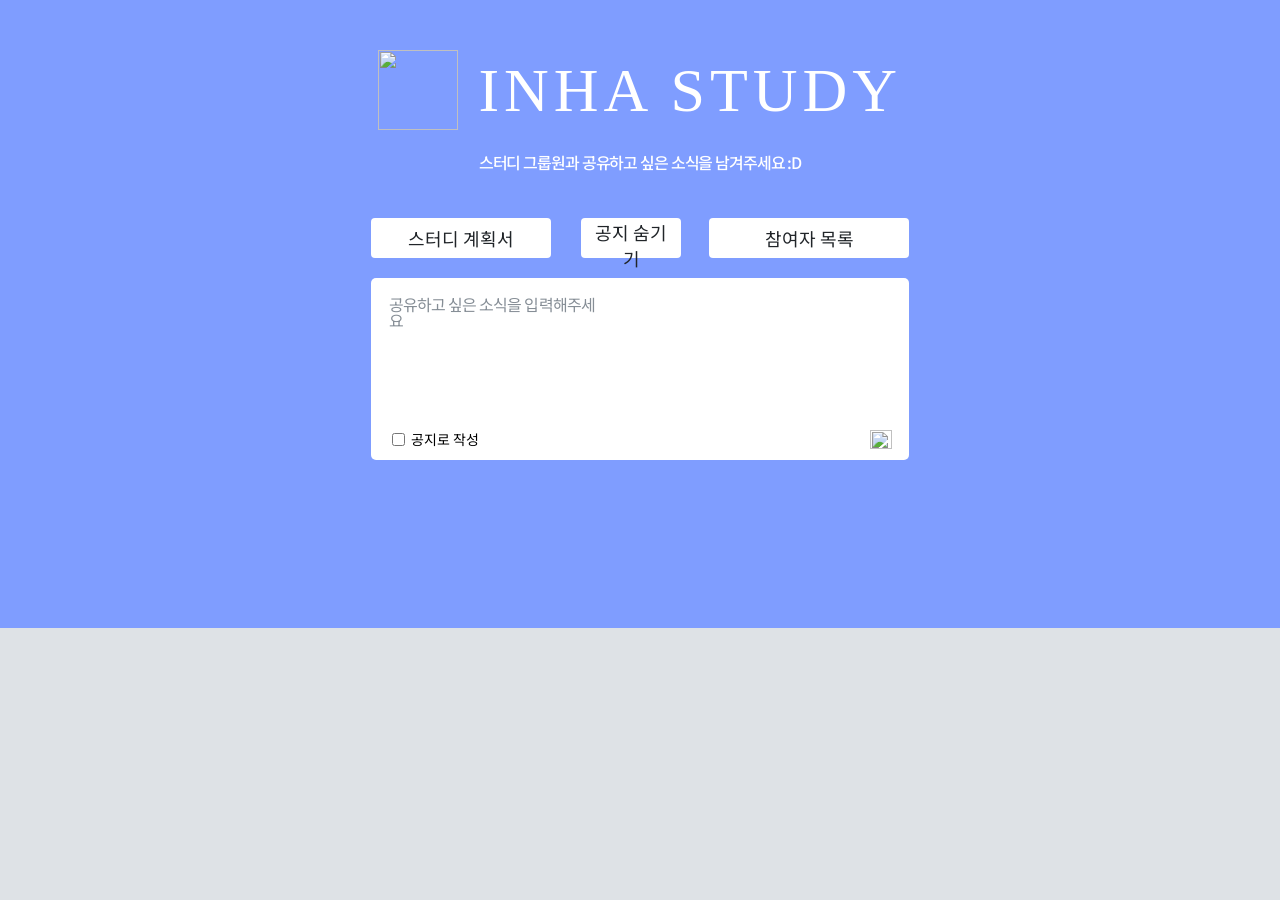
==== src/main/resources/templates/memo.html @ ab1ac7e3 "seo first" ====
<!DOCTYPE html>
<html lang="en">

<head>
    <meta charset="UTF-8">
    <meta name="viewport" content="width=device-width, initial-scale=1.0">
    <title>INHA study</title>

    <script src="https://ajax.googleapis.com/ajax/libs/jquery/3.5.1/jquery.min.js"></script>
    <link href="https://fonts.googleapis.com/css2?family=Noto+Sans+KR:wght@500&display=swap" rel="stylesheet">

    <style>
        @import url(//spoqa.github.io/spoqa-han-sans/css/SpoqaHanSans-kr.css);

        body {
            margin: 0px;
        }

        .area-edit {
            display: none;
        }

        .wrap {
            width: 538px;
            margin: 10px auto;
        }

        .schedule-button{
            width: 180px;
            height: 40px;
            border-radius: 4px;
            background-color: white;
            border: none;
            color: #212529;
            text-align: center;
            font-size: 18px;
            font-family: "Noto Sans KR";
            margin-bottom: 20px;
            margin-left: 0px;
            cursor: pointer;
        }

        .schedule-button span{
            cursor: pointer;
            display: inline-block;
            position: relative;
            transition: 0.5s;
        }

        .schedule-button span::after{
            content: '\00bb';
            position: absolute;
            opacity: 0;
            top: 0;
            right: 0px;
            transition: 0.5s;
        }

        .schedule-button:hover span{
            font-size:23px;
            color: #339af0;
        }

        .user-button{
            width: 200px;
            height: 40px;
            border-radius: 4px;
            background-color: white;
            border: none;
            color: #212529;
            text-align: center;
            font-size: 18px;
            font-family: "Noto Sans KR";
            margin-bottom: 20px;
            margin-left: 0px;
            cursor: pointer;
        }

        .user-button span{
            cursor: pointer;
            display: inline-block;
            position: relative;
            transition: 0.5s;
        }

        .user-button span::after{
            content: '\00bb';
            position: absolute;
            opacity: 0;
            top: 0;
            right: 0px;
            transition: 0.5s;
        }

        .user-button:hover span{
            font-size:23px;
            color: #339af0;
        }

        .notice-button{
            width: 100px;
            height: 40px;
            border-radius: 4px;
            background-color: white;
            border: none;
            color: #212529;
            text-align: center;
            font-size: 18px;
            font-family: "Noto Sans KR";
            margin-bottom: 20px;
            margin-left: 30px;
            margin-right: auto;
            cursor: pointer;
            align-self: center;
        }

        .notice-button span{
            cursor: pointer;
            display: inline-block;
            position: relative;
            transition: 0.5s;
        }

        .notice-button span::after{
            content: '\00bb';
            position: absolute;
            opacity: 0;
            top: 0;
            right: -20px;
            transition: 0.5s;
        }

        .notice-button:hover span{
            font-size:18px;
            color: #339af0;
        }


        #contents {
            width: 538px;
        }

        .area-write {
            position: relative;
            width: 538px;
        }

        .area-write img {
            cursor: pointer;
            position: absolute;
            width: 22.2px;
            height: 18.7px;
            bottom: 15px;
            right: 17px;
        }

        .background-header {
            position: fixed;
            z-index: -1;
            top: 0px;
            width: 100%;
            height: 628px;
            background-color: #7f9dff;
        }

        .background-body {
            position: fixed;
            z-index: -1;
            top: 628px;
            height: 100%;
            width: 100%;
            background-color: #dee2e6;
        }

        .header {
            margin-top: 50px;
        }

        .header h2 {
            /*font-family: 'Noto Sans KR', sans-serif;*/
            height: 33px;
            font-size: 42px;
            font-weight: 500;
            font-stretch: normal;
            font-style: normal;
            line-height: 0.79;
            letter-spacing: -0.5px;
            text-align: center;
            color: #ffffff;
        }

        .header p {
            margin: 20px auto;
            width: 500px;
            height: 48px;
            font-family: 'Noto Sans KR', sans-serif;
            font-size: 16px;
            font-weight: 500;
            font-stretch: normal;
            font-style: normal;
            line-height: 1.5;
            letter-spacing: -1.12px;
            text-align: center;
            color: #ffffff;
        }

        .header-title {
            height: 80px;
            font-size: 62px;
            font-weight: 500;
            font-stretch: normal;
            font-style: normal;
            line-height: 0.79;
            letter-spacing: 5.0px;
            text-align: center;
            color: #ffffff;
        }
        textarea.field {
            width: 502px !important;
            height: 146px;
            border-radius: 5px;
            background-color: #ffffff;
            border: none;
            padding: 18px;
            resize: none;
        }

        textarea.field::placeholder {
            width: 216px;
            height: 16px;
            font-family: 'Noto Sans KR', sans-serif;
            font-size: 16px;
            font-weight: normal;
            font-stretch: normal;
            font-style: normal;
            line-height: 1;
            letter-spacing: -0.96px;
            text-align: left;
            color: #868e96;
        }

        .card {
            width: 538px;
            border-radius: 5px;
            background-color: #ffffff;
            margin-bottom: 12px;
        }


        .card .metadata {
            position: relative;
            display: flex;
            font-family: 'Spoqa Han Sans';
            font-size: 11px;
            font-weight: normal;
            font-stretch: normal;
            font-style: normal;
            line-height: 1;
            letter-spacing: -0.77px;
            text-align: left;
            color: #adb5bd;
            height: 14px;
            padding: 10px 23px;
        }

        .card .metadata .date {

        }

        .card .metadata .username {
            margin-left: 20px;
        }

        .contents {
            padding: 0px 23px;
            word-wrap: break-word;
            word-break: break-all;
        }

        .contents div.edit {
            display: none;
        }

        .contents textarea.te-edit {
            border-right: none;
            border-top: none;
            border-left: none;
            resize: none;
            border-bottom: 1px solid #212529;
            width: 100%;
            font-family: 'Spoqa Han Sans';
        }

        .footer {
            position: relative;
            height: 40px;
        }

        .footer img.icon-start-edit {
            cursor: pointer;
            position: absolute;
            bottom: 15px;
            right: 55px;
            width: 18px;
            height: 18px;
        }

        .footer img.icon-end-edit {
            cursor: pointer;
            position: absolute;
            display: none;
            bottom: 14px;
            right: 55px;
            width: 20px;
            height: 15px;
        }

        .footer img.icon-delete {
            cursor: pointer;
            position: absolute;
            bottom: 14px;
            right: 19px;
            width: 14px;
            height: 18px;
        }

        .footer img.icon-back-edit {
            cursor: pointer;
            position: absolute;
            display: none;
            bottom: 13px;
            right: 95px;
            width: 19px;
            height: 21px;
        }

        #cards-box {
            margin-top: 12px;
        }

        #notice-cards-box {
            margin-top: 12px;
        }

        .schedule_modal {
            position: fixed;
            top: 50%;
            left: 50%;
            transform: translate(-50%, -50%);
            width: 100%;
            height: 100%;
            display: none;
            background-color: rgba(0,0,0,0.4);
        }

        .schedule_modal.show {
            display: block;
        }

        .user_modal {
            position: fixed;
            top: 50%;
            left: 50%;
            transform: translate(-50%, -50%);
            width: 100%;
            height: 100%;
            display: none;
            background-color: rgba(0,0,0,0.4);
        }

        .user_modal.show {
            display: block;
        }

        .modal_body {
            position: absolute;
            top: 50%;
            left: 50%;
            width: 400px;
            height: 600px;
            padding: 40px;
            text-align: center;
            background-color: rgb(255, 255, 255);
            border-radius: 10px;
            box-shadow: 0 2px 3px 0 rgba(34, 36, 38, 0.15);
            transform: translateX(-50%) translateY(-50%);
        }
        .modal_body_title {
            color: black;
            text-align: center;
            font-size: 20px;
            font-family: "Noto Sans KR";
        }
        .modal_body_sub {
            padding: 0px;
            padding-top: 30px;
            color: black;
            text-align: center;
            font-size: 15px;
            font-family: "Noto Sans KR";
            line-height: 50px;
        }
        .modal_close_btn {
            position: absolute;
            bottom: 10px;
            right: 10px;
            width: 60px;
            height: 30px;
            border-radius: 4px;
            background-color: #339af0;
            border: none;
            color: white;
            text-align: center;
            font-size: 12px;
            font-family: "Noto Sans KR";
            margin-bottom: 0px;
            margin-left: 0px;
            cursor: pointer;
        }

        .stop-scroll{
            height: 100%;
            overflow: hidden;
        }

        .img {
            max-width: 100%;
            height: auto !important;
        }

        .wrap_notice_check{
            position: absolute;
            width: 150.2px;
            height: 18.7px;
            bottom: 15px;
            left: 17px;
            font-size: 14px;
            font-family: "Noto Sans KR";
        }

        .left {
            width: 50%;
            float: left;
            box-sizing: border-box;
        }
        .right {
            width: 50%;
            float: right;
            box-sizing: border-box;
        }

        .right.span{
            line-height: 10px;
        }

    </style>
    <script charset="UTF-8">
        let realRoomId;

        function getRoomId(){
            let getLink = window.location.search;
            //alert(getLink);
            let getRoomId = getLink.split('=');	//getLink를 '='를 기준으로 두 배열 요소로 분리
            realRoomId = getRoomId[1];	//분리한 배열 중 두번째 요소 변수에 넣기
        }

        // 사용자가 내용을 올바르게 입력하였는지 확인합니다.
        function isValidContents(contents) {
            if (contents == '') {
                alert('내용을 입력해주세요');
                return false;
            }
            if (contents.trim().length > 140) {
                alert('공백 포함 140자 이하로 입력해주세요');
                return false;
            }
            return true;
        }

        // 익명의 username을 만듭니다.
        function genRandomName(length) {
            let result = '';
            let characters = 'ABCDEFGHIJKLMNOPQRSTUVWXYZabcdefghijklmnopqrstuvwxyz0123456789';
            let charactersLength = characters.length;
            for (let i = 0; i < length; i++) {
                let number = Math.random() * charactersLength;
                let index = Math.floor(number);
                result += characters.charAt(index);
            }
            return result;
        }

        // 수정 버튼을 눌렀을 때, 기존 작성 내용을 textarea 에 전달합니다.
        // 숨길 버튼을 숨기고, 나타낼 버튼을 나타냅니다.
        function editPost(id) {
            showEdits(id);
            let contents = $(`#${id}-contents`).text().trim();
            $(`#${id}-textarea`).val(contents);
        }

        function showEdits(id) {
            $(`#${id}-editarea`).show();
            $(`#${id}-submit`).show();
            // $(`#${id}-delete`).show();
            $(`#${id}-back`).show();

            $(`#${id}-contents`).hide();
            $(`#${id}-edit`).hide();
        }

        function hideEdits(id) {
            $(`#${id}-editarea`).hide();
            $(`#${id}-submit`).hide();
            $(`#${id}-back`).hide();

            //$(`#${id}-delete`).show();
            $(`#${id}-contents`).show();
            $(`#${id}-edit`).show();
        }


        $(document).ready(function () {
            // HTML 문서를 로드할 때마다 실행합니다.
            getRoomId();
            getMessages();
        })

        // 메모를 불러와서 보여줍니다.
        function getMessages() {
            // 1. 기존 메모 내용을 지웁니다.
            $('#cards-box').empty();
            $('#notice-cards-box').empty();
            // 2. 메모 목록을 불러와서 HTML로 붙입니다.
            $.ajax({
                type: 'GET',
                url: `/api/memos/${realRoomId}`,
                success: function (response) {
                    for (let i = 0; i < response.length; i++) {
                        let message = response[i];
                        let notice = message['notice']
                        let id = message['id'];
                        let username = message['username'];
                        let contents = message['contents'];
                        let modifiedAt = message['modifiedAt'];
                        if(notice ==='Y'){
                            addNoticeHTML(id, username, contents, modifiedAt);
                        }
                        else{
                            addHTML(id, username, contents, modifiedAt);
                        }
                    }
                }
            })
        }

        // 메모 하나를 HTML로 만들어서 body 태그 내 원하는 곳에 붙입니다.
        function addHTML(id, username, contents, modifiedAt) {
            // 1. HTML 태그를 만듭니다.
            let tempHtml = `<div class="card">
        <!-- date/username 영역 -->
        <div class="metadata">
            <div class="date">
                ${modifiedAt}
            </div>
            <div id="${id}-username" class="username">
                ${username}
            </div>
        </div>
        <!-- contents 조회/수정 영역-->
        <div class="contents">
            <div id="${id}-contents" class="text">
                ${contents}
            </div>
            <div id="${id}-editarea" class="edit">
                <textarea id="${id}-textarea" class="te-edit" name="" id="" cols="30" rows="5"></textarea>
            </div>
        </div>
        <!-- 버튼 영역-->
        <div class="footer">
            <img id="${id}-edit" class="icon-start-edit" src="images/edit.png" alt="" onclick="editPost('${id}')">
            <img id="${id}-delete" class="icon-delete" src="images/delete.png" alt="" onclick="deleteOne('${id}')">
            <img id="${id}-submit" class="icon-end-edit" src="images/done.png" alt="" onclick="submitEdit('${id}')">
            <img id="${id}-back" class="icon-back-edit" src="images/back.png" alt="" onclick="hideEdits('${id}')">
        </div>
    </div>`;
            // 2. #cards-box 에 HTML을 붙인다.
            $('#cards-box').append(tempHtml);
        }

        function addNoticeHTML(id, username, contents, modifiedAt) {
            // 1. HTML 태그를 만듭니다.
            let tempHtml = `<div class="card" style="background-color: indianred">
        <!-- date/username 영역 -->
        <div class="metadata">
            <div class="date">
                ${modifiedAt}
            </div>
            <div id="${id}-username" class="username">
                ${username}
            </div>
        </div>
        <!-- contents 조회/수정 영역-->
        <div class="contents">
            <div id="${id}-contents" class="text">
                ${contents}
            </div>
            <div id="${id}-editarea" class="edit">
                <textarea id="${id}-textarea" class="te-edit" name="" id="" cols="30" rows="5"></textarea>
            </div>
        </div>
        <!-- 버튼 영역-->
        <div class="footer">
            <img id="${id}-edit" class="icon-start-edit" src="images/edit.png" alt="" onclick="editPost('${id}')">
            <img id="${id}-delete" class="icon-delete" src="images/delete.png" alt="" onclick="deleteOne('${id}')">
            <img id="${id}-submit" class="icon-end-edit" src="images/done.png" alt="" onclick="submitEdit('${id}')">
            <img id="${id}-back" class="icon-back-edit" src="images/back.png" alt="" onclick="hideEdits('${id}')">
        </div>
    </div>`;
            // 2. #cards-box 에 HTML을 붙인다.
            $('#notice-cards-box').append(tempHtml);
        }
        // 메모를 생성합니다.

        let username;

        function getUserName(){
            tempId = localStorage.getItem("localId")
            $.ajax({
                type: "GET",
                url: `/api/deliverName/${tempId}`,
                async: false,
                success: function (response) {
                    username = response['username'];
                    return true;
                }
            })
        }

        function writePost() {
            // 1. 작성한 메모를 불러옵니다.
            let contents = $('#contents').val();

            let checked = $("input[name='notice_check']").prop("checked");

            // 2. 작성한 메모가 올바른지 isValidContents 함수를 통해 확인합니다.
            if (isValidContents(contents) == false) {
                return;
            }
            // 3. genRandomName 함수를 통해 익명의 username을 만듭니다.
            getUserName();
            // 4. 전달할 data JSON으로 만듭니다.
            let data;
            if (checked === true){
                data = {'username': username, 'contents': contents, 'notice': 'Y', 'roomNum': realRoomId};
            }
            else {
                data = {'username': username, 'contents': contents, 'notice': 'N', 'roomNum': realRoomId};
            }

            // 5. POST /api/memos 에 data를 전달합니다.
            $.ajax({
                type: "POST",
                url: "/api/memos",
                //contentType: "application/x-www-form-urlencoded; charset=UTF-8;",
                contentType: "application/json",
                data: JSON.stringify(data),
                async: false,
                success: function (response) {
                    alert('메시지가 성공적으로 작성되었습니다.');
                    window.location.reload();
                }
            });
        }

        // 메모를 수정합니다.
        function submitEdit(id) {
            // 1. 작성 대상 메모의 username과 contents 를 확인합니다.
            let username = $(`#${id}-username`).text().trim();
            let contents = $(`#${id}-textarea`).val().trim();
            // 2. 작성한 메모가 올바른지 isValidContents 함수를 통해 확인합니다.
            if (isValidContents(contents) === false) {
                return;
            }
            // 3. 전달할 data JSON으로 만듭니다.
            let data = {'username': username, 'contents': contents, 'notice': 'N', 'roomNum': realRoomId};
            // 4. PUT /api/memos/{id} 에 data를 전달합니다.
            $.ajax({
                type: "PUT",
                url: `/api/memos/${id}`,
                contentType: "application/json",
                data: JSON.stringify(data),
                success: function (response) {
                    alert('메시지 변경에 성공하였습니다.');
                    window.location.reload();
                }
            });
        }

        // 메모를 삭제합니다.
        function deleteOne(id) {
            $.ajax({
                type: "DELETE",
                url: `/api/memos/${id}`,
                success: function (response) {
                    alert('메시지 삭제에 성공하였습니다.');
                    window.location.reload();
                }
            })
        }
        function hideNotice(){
            $('#notice-cards-box').hide();
            $('.notice-button').empty();
            let temphtml = '<span class="notice-button-span" onClick="showNotice()">공지 보이기</span>';
            $('.notice-button').append(temphtml);
            console.log("hideNotice Active");

        }
        function showNotice(){
            $('#notice-cards-box').show();
            $('.notice-button').empty();
            let temphtml = '<span class="notice-button-span" onclick="hideNotice()">공지 숨기기</span>';
            $('.notice-button').append(temphtml);
            console.log("showNotice Active");
        }

        function readSchedule(){
            let roomId = realRoomId
            $.ajax({
                type: 'GET',
                url: `/rooms/${roomId}`,
                contentType:"application/json",
                success: function (response) {
                    let acEndDate = response['acEndDate'];
                    let acStartDate = response['acStartDate'];
                    let activeType = response['activeType'];
                    let category = response['category'];
                    let curJoin = response['curJoin'];
                    let info = response['info'];
                    let location = response['location'];
                    let maxJoin = response['maxJoin'];
                    let reEndDate = response['reEndDate'];
                    let reStartDate = response['reStartDate'];
                    let roomTitle = response['roomTitle'];
                    let studyCount = response['studyCount'];
                    let studyTime = response['studyTime'];

                    let temphtml = `<div class="left">모집 기간<br>활동 기간<br>카테고리<br>활동 유형<br>참여 인원/최대 인원<br>활동 위치<br>활동 횟수<br>활동 시간<br>상세 내용</div>
                                    <div class="right">${reStartDate} ~ ${reEndDate}<br>${acStartDate} ~ ${acEndDate}<br>${category}<br>
                                         ${activeType}<br>${curJoin} / ${maxJoin}<br>${location}<br>${studyCount}<br>${studyTime}시간<br><div style="line-height: 20px; margin-top:20px;">${info}</div></div>`;
                    $('.modal_body_sub').empty();
                    $('.modal_body_sub').append(temphtml);

                }
            })
        }

    </script>
</head>

<body>
<div class="background-header">

</div>
<div class="background-body">

</div>
<div class="wrap">
    <div class="header">
        <div class="header-title" style="line-height: 80px; cursor: pointer" onclick="location.href ='/'">
            <img src="images/INHA%20logo.png" alt="" style="width: 80px; height: 80px; vertical-align: top;">
            INHA STUDY
        </div>
        <p>
            스터디 그룹원과 공유하고 싶은 소식을 남겨주세요 :D<br>
        </p>
    </div>
    <div>
        <button type="button" class="schedule-button" onclick="readSchedule()" name="schedule" style="float: left">
            <span class="schedule-button-span">스터디 계획서</span>
        </button>
        <button type="button" class="notice-button" name="notice-button">
            <span class="notice-button-span" onclick="hideNotice()">공지 숨기기</span>
        </button>
        <button type="button" class="user-button" name="userlist" style="float: right">
            <span class="user-button-span">참여자 목록</span>
        </button>
    </div>
    <div class="area-write">
        <textarea class="field" placeholder="공유하고 싶은 소식을 입력해주세요" name="contents" id="contents" cols="30"
                  rows="10"></textarea>
        <!--            <button class="btn btn-danger" onclick="writePost()">작성하기</button>-->
        <label class="wrap_notice_check">
            <input type="checkbox" class="notice_check" name="notice_check" value="Y">
            <span style="position:relative; top: -1.5px;">공지로 작성</span>
        </label>
        <img src="images/send.png" alt="" onclick="writePost()">

    </div>
    <div id="notice-cards-box" class="area-read">
    </div>
    <div id="cards-box" class="area-read">

    </div>
</div>
<div class="schedule_modal">
    <div class="modal_body">
        <div class="modal_body_title">* 스터디 계획서 *</div>
        <div class="modal_body_sub"></div>
        <button class="modal_close_btn" type="button">닫기</button>
    </div>
</div>
<div class="user_modal">
    <div class="modal_body">
        <div class="modal_body_title">* 참여자 목록 *</div>
        <div class="modal_body_sub"> 참여자 목록이 입력될 부분입니다.</div>
        <button class="modal_close_btn" type="button">닫기</button>
    </div>
</div>
<input type="text" id="localId" style="display: none"/>
<script charset="UTF-8">
    let inputId;
    window.onload=function (){
        inputId = document.getElementById("localId").value
        localId();
    }

    function localId(){
        document.getElementById("localId").value=localStorage.getItem("localId");
    }

    const schedule_modal = document.querySelector('.schedule_modal');
    const btnOpenPopup = document.querySelector('.schedule-button');
    btnOpenPopup.addEventListener('click', () => {
        schedule_modal.style.display = 'block';
        document.body.classList.add("stop-scroll");
    });
    const userlist_modal = document.querySelector('.user_modal');
    const btnOpenPopup2 = document.querySelector('.user-button');
    btnOpenPopup2.addEventListener('click', () => {
        userlist_modal.style.display = 'block';
        document.body.classList.add("stop-scroll");
    });
    schedule_modal.addEventListener("click", e => {
        const evTarget = e.target
        if(evTarget.classList.contains("modal_close_btn")) {
            schedule_modal.style.display = "none";
            document.body.classList.remove("stop-scroll");
        }
    })
    userlist_modal.addEventListener("click", e => {
        const evTarget = e.target
        if(evTarget.classList.contains("modal_close_btn")) {
            userlist_modal.style.display = "none";
            document.body.classList.remove("stop-scroll");
        }
    })
</script>

</body>

</html>
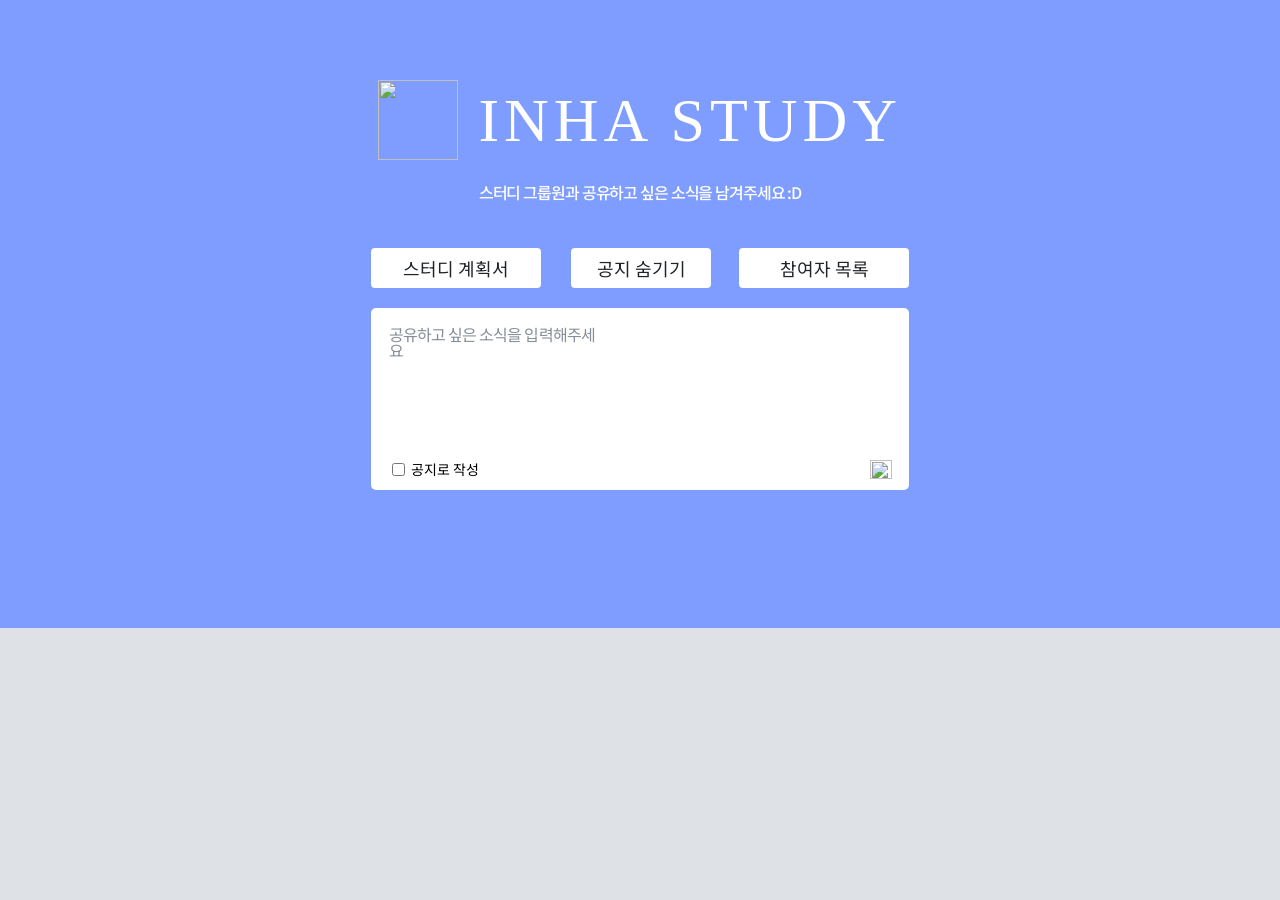
==== commit 51f4a551: "사이드 조절" ====
--- a/src/main/resources/templates/memo.html
+++ b/src/main/resources/templates/memo.html
@@ -3,7 +3,7 @@
 
 <head>
     <meta charset="UTF-8">
-    <meta name="viewport" content="width=device-width, initial-scale=1.0">
+    <meta name="viewport" content="width=device-width, initial-scale=0.6">
     <title>INHA study</title>
 
     <script src="https://ajax.googleapis.com/ajax/libs/jquery/3.5.1/jquery.min.js"></script>
@@ -23,10 +23,11 @@
         .wrap {
             width: 538px;
             margin: 10px auto;
+            padding: 20px;
         }
 
         .schedule-button{
-            width: 180px;
+            width: 170px;
             height: 40px;
             border-radius: 4px;
             background-color: white;
@@ -62,7 +63,7 @@
         }
 
         .user-button{
-            width: 200px;
+            width: 170px;
             height: 40px;
             border-radius: 4px;
             background-color: white;
@@ -98,7 +99,7 @@
         }
 
         .notice-button{
-            width: 100px;
+            width: 140px;
             height: 40px;
             border-radius: 4px;
             background-color: white;
@@ -269,6 +270,7 @@
 
         .card .metadata .username {
             margin-left: 20px;
+            letter-spacing: normal;
         }
 
         .contents {
@@ -386,10 +388,11 @@
             transform: translateX(-50%) translateY(-50%);
         }
         .modal_body_title {
-            color: black;
+            color: #7f9dff;
             text-align: center;
-            font-size: 20px;
+            font-size: 25px;
             font-family: "Noto Sans KR";
+            font-weight: bold;
         }
         .modal_body_sub {
             padding: 0px;
@@ -525,7 +528,6 @@
             getMessages();
         })
 
-        // 메모를 불러와서 보여줍니다.
         function getMessages() {
             // 1. 기존 메모 내용을 지웁니다.
             $('#cards-box').empty();
@@ -630,7 +632,7 @@
                 url: `/api/deliverName/${tempId}`,
                 async: false,
                 success: function (response) {
-                    username = response['username'];
+                    username = `${response['major']} ${response['ssn']} ${response['username']}`;
                     return true;
                 }
             })
@@ -754,6 +756,44 @@
             })
         }
 
+        function readUserList(){
+            let roomId = realRoomId
+            let hostId;
+            $.ajax({
+                type: 'GET',
+                url: `/rooms/${roomId}`,
+                async: false,
+                contentType: "application/json",
+                success: function (response){
+                    hostId = response['hostId'];
+                }
+            })
+            $.ajax({
+                type: 'GET',
+                url: `/join/${roomId}`,
+                async: false,
+                contentType:"application/json",
+                success: function (response) {
+                    $('.modal_body_sub').empty();
+                    let temphtml = `<div class="left">학번</div>
+                                    <div class="right">이름</div>`;
+                    $('.modal_body_sub').append(temphtml);
+                    for(let i=0;i<response.length; i++){
+                        if(response[i]['id'] === hostId){
+                            let temphtmlInfo = `<div class="left" style="color: #7f9dff; font-weight: bold">${response[i]['ssn']}</div>
+                                    <div class="right" style="color: #7f9dff; font-weight: bold">${response[i]['username']} [방장]</div>`;
+                            $('.modal_body_sub').append(temphtmlInfo);
+                        }
+                        else {
+                            let temphtmlInfo = `<div class="left">${response[i]['ssn']}</div>
+                                    <div class="right">${response[i]['username']}</div>`;
+                            $('.modal_body_sub').append(temphtmlInfo);
+                        }
+                    }
+                }
+            })
+        }
+
     </script>
 </head>
 
@@ -781,7 +821,7 @@
         <button type="button" class="notice-button" name="notice-button">
             <span class="notice-button-span" onclick="hideNotice()">공지 숨기기</span>
         </button>
-        <button type="button" class="user-button" name="userlist" style="float: right">
+        <button type="button" class="user-button" onclick="readUserList()" name="userlist" style="float: right">
             <span class="user-button-span">참여자 목록</span>
         </button>
     </div>
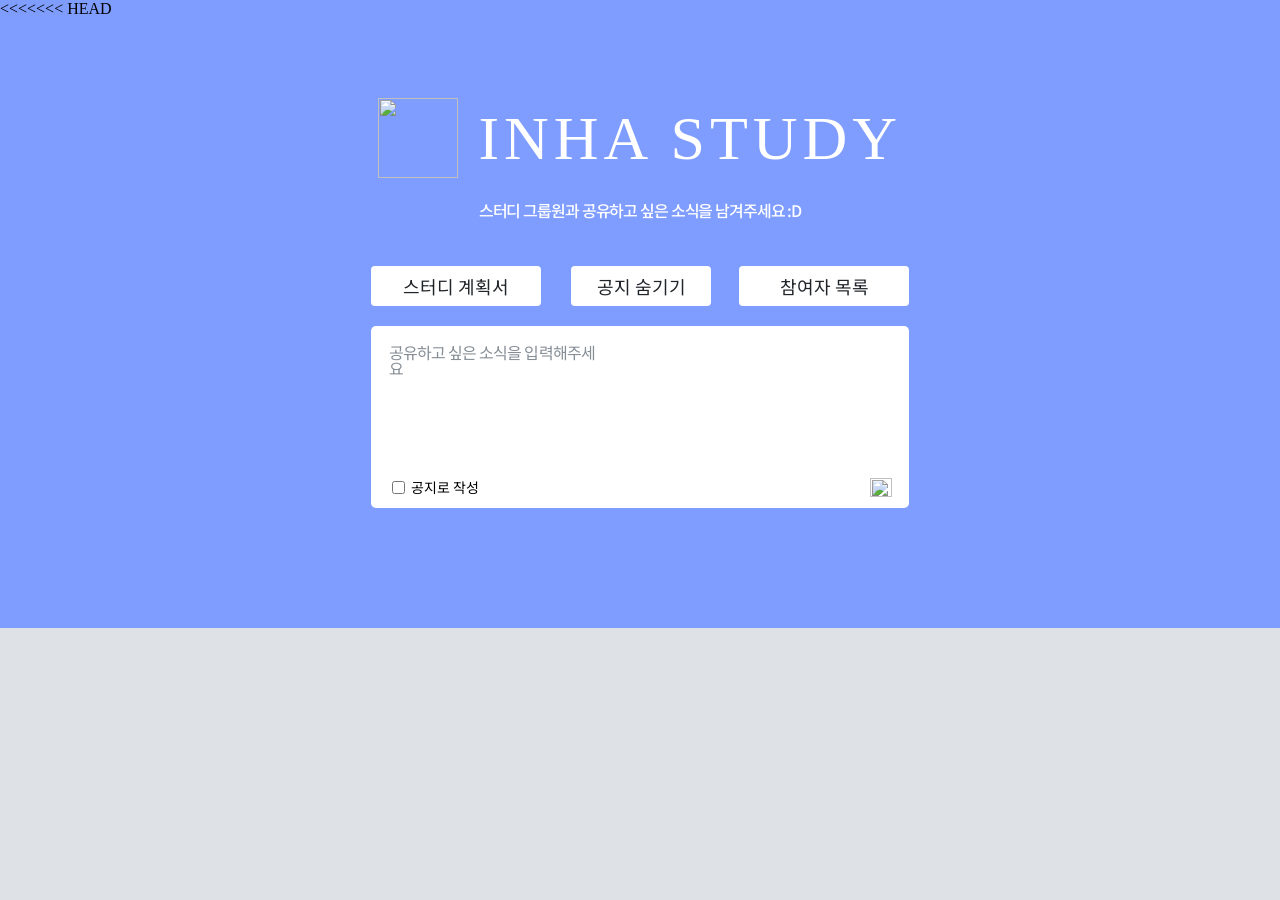
==== commit fea5b9e1: "Merge branch 'juhyeong' of https://github.com/KoWooMin/INHAstudy into juhyeong # Conflicts: #	src/ma" ====
--- a/src/main/resources/templates/memo.html
+++ b/src/main/resources/templates/memo.html
@@ -3,7 +3,8 @@
 
 <head>
     <meta charset="UTF-8">
-    <meta name="viewport" content="width=device-width, initial-scale=0.6">
+<<<<<<< HEAD
+    <meta name="viewport" content="width=device-width, initial-scale=0.65">
     <title>INHA study</title>
 
     <script src="https://ajax.googleapis.com/ajax/libs/jquery/3.5.1/jquery.min.js"></script>
@@ -463,8 +464,8 @@
         function getRoomId(){
             let getLink = window.location.search;
             //alert(getLink);
-            let getRoomId = getLink.split('=');	//getLink를 '='를 기준으로 두 배열 요소로 분리
-            realRoomId = getRoomId[1];	//분리한 배열 중 두번째 요소 변수에 넣기
+            let getRoomId = getLink.split('=');   //getLink를 '='를 기준으로 두 배열 요소로 분리
+            realRoomId = getRoomId[1];   //분리한 배열 중 두번째 요소 변수에 넣기
         }
 
         // 사용자가 내용을 올바르게 입력하였는지 확인합니다.
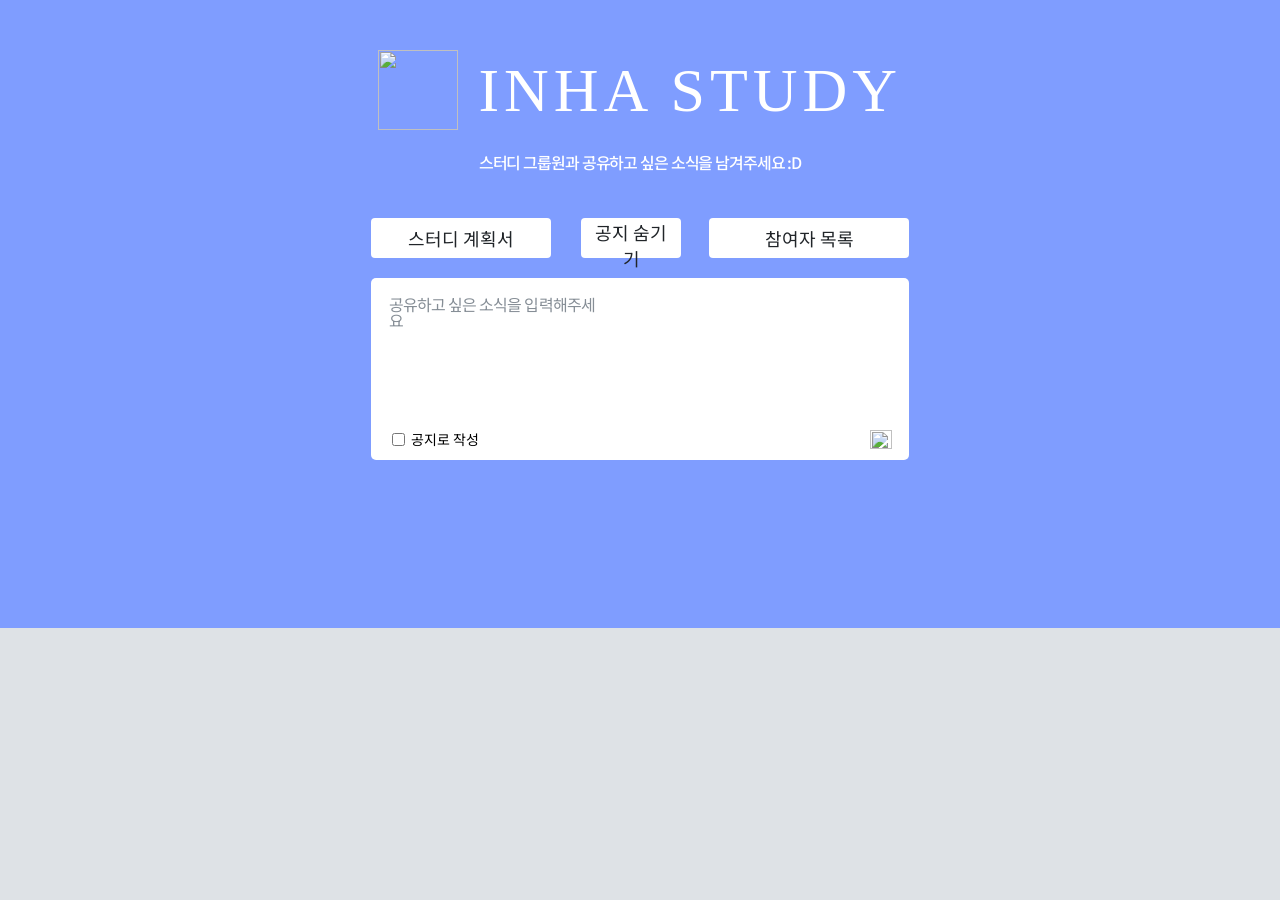
==== commit 73cbc896: "Merge pull request #1 from KoWooMin/woomin merge" ====
--- a/src/main/resources/templates/memo.html
+++ b/src/main/resources/templates/memo.html
@@ -3,8 +3,7 @@
 
 <head>
     <meta charset="UTF-8">
-<<<<<<< HEAD
-    <meta name="viewport" content="width=device-width, initial-scale=0.65">
+    <meta name="viewport" content="width=device-width, initial-scale=1.0">
     <title>INHA study</title>
 
     <script src="https://ajax.googleapis.com/ajax/libs/jquery/3.5.1/jquery.min.js"></script>
@@ -24,11 +23,10 @@
         .wrap {
             width: 538px;
             margin: 10px auto;
-            padding: 20px;
         }
 
         .schedule-button{
-            width: 170px;
+            width: 180px;
             height: 40px;
             border-radius: 4px;
             background-color: white;
@@ -64,7 +62,7 @@
         }
 
         .user-button{
-            width: 170px;
+            width: 200px;
             height: 40px;
             border-radius: 4px;
             background-color: white;
@@ -100,7 +98,7 @@
         }
 
         .notice-button{
-            width: 140px;
+            width: 100px;
             height: 40px;
             border-radius: 4px;
             background-color: white;
@@ -271,7 +269,6 @@
 
         .card .metadata .username {
             margin-left: 20px;
-            letter-spacing: normal;
         }
 
         .contents {
@@ -389,11 +386,10 @@
             transform: translateX(-50%) translateY(-50%);
         }
         .modal_body_title {
-            color: #7f9dff;
-            text-align: center;
-            font-size: 25px;
+            color: black;
+            text-align: center;
+            font-size: 20px;
             font-family: "Noto Sans KR";
-            font-weight: bold;
         }
         .modal_body_sub {
             padding: 0px;
@@ -464,8 +460,8 @@
         function getRoomId(){
             let getLink = window.location.search;
             //alert(getLink);
-            let getRoomId = getLink.split('=');   //getLink를 '='를 기준으로 두 배열 요소로 분리
-            realRoomId = getRoomId[1];   //분리한 배열 중 두번째 요소 변수에 넣기
+            let getRoomId = getLink.split('=');	//getLink를 '='를 기준으로 두 배열 요소로 분리
+            realRoomId = getRoomId[1];	//분리한 배열 중 두번째 요소 변수에 넣기
         }
 
         // 사용자가 내용을 올바르게 입력하였는지 확인합니다.
@@ -633,7 +629,7 @@
                 url: `/api/deliverName/${tempId}`,
                 async: false,
                 success: function (response) {
-                    username = `${response['major']} ${response['ssn']} ${response['username']}`;
+                    username = response['username'];
                     return true;
                 }
             })
@@ -759,20 +755,9 @@
 
         function readUserList(){
             let roomId = realRoomId
-            let hostId;
-            $.ajax({
-                type: 'GET',
-                url: `/rooms/${roomId}`,
-                async: false,
-                contentType: "application/json",
-                success: function (response){
-                    hostId = response['hostId'];
-                }
-            })
             $.ajax({
                 type: 'GET',
                 url: `/join/${roomId}`,
-                async: false,
                 contentType:"application/json",
                 success: function (response) {
                     $('.modal_body_sub').empty();
@@ -780,16 +765,10 @@
                                     <div class="right">이름</div>`;
                     $('.modal_body_sub').append(temphtml);
                     for(let i=0;i<response.length; i++){
-                        if(response[i]['id'] === hostId){
-                            let temphtmlInfo = `<div class="left" style="color: #7f9dff; font-weight: bold">${response[i]['ssn']}</div>
-                                    <div class="right" style="color: #7f9dff; font-weight: bold">${response[i]['username']} [방장]</div>`;
-                            $('.modal_body_sub').append(temphtmlInfo);
-                        }
-                        else {
-                            let temphtmlInfo = `<div class="left">${response[i]['ssn']}</div>
+                        console.log(response[i]);
+                        let temphtmlInfo = `<div class="left">${response[i]['ssn']}</div>
                                     <div class="right">${response[i]['username']}</div>`;
-                            $('.modal_body_sub').append(temphtmlInfo);
-                        }
+                        $('.modal_body_sub').append(temphtmlInfo);
                     }
                 }
             })
